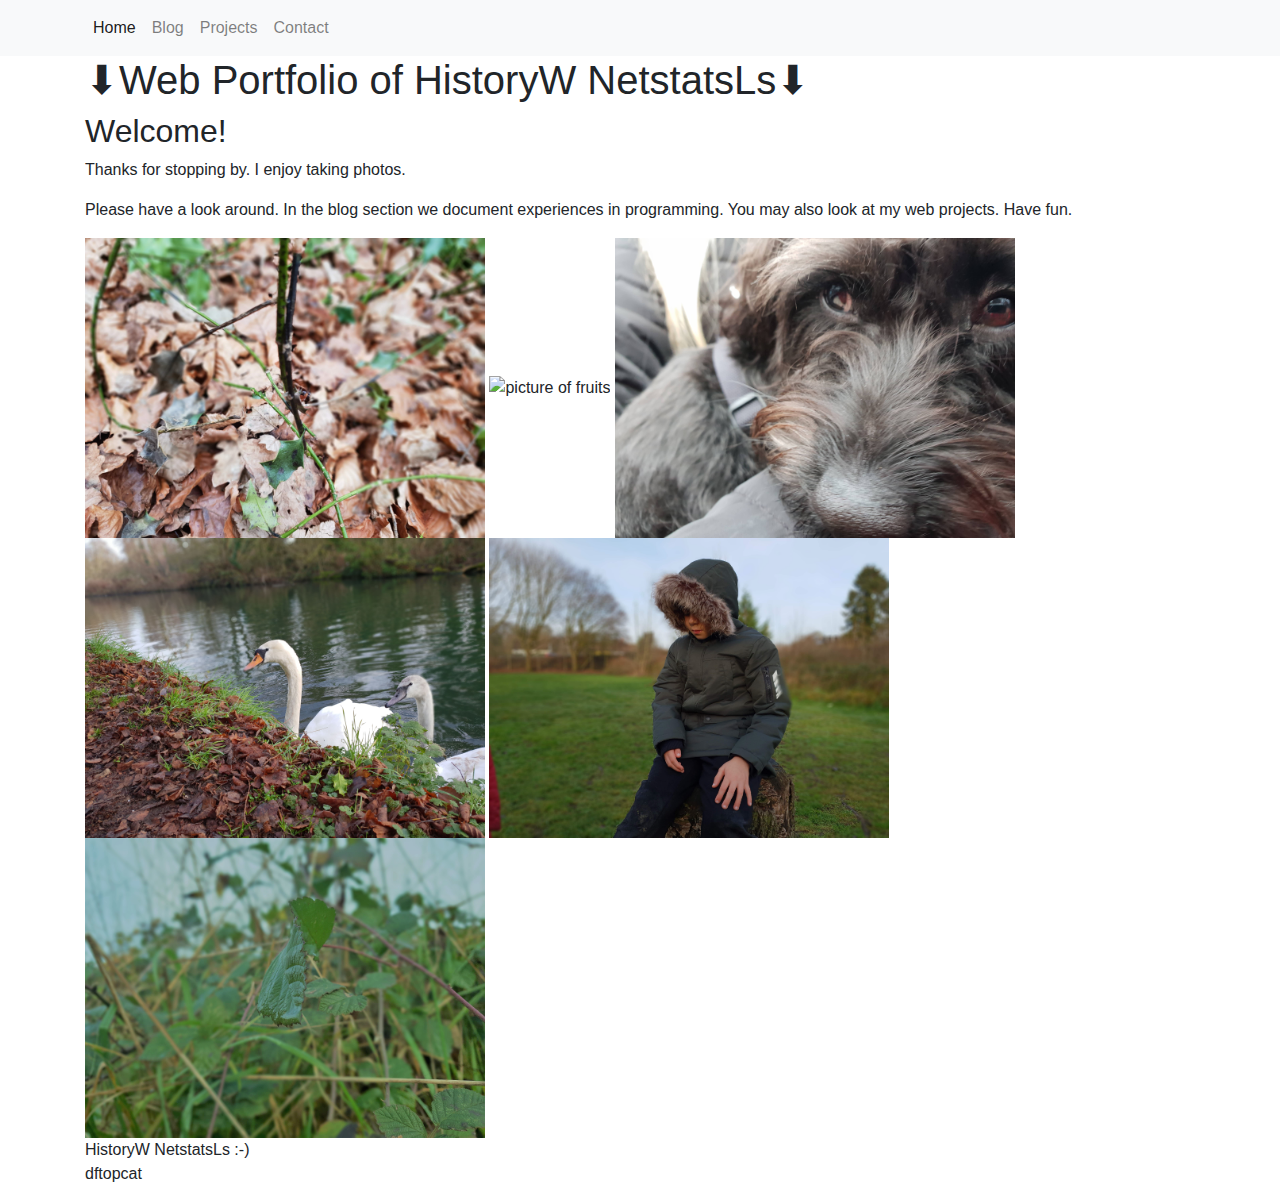
==== Portfolio/index.html @ dc58a836 "Uploading my website into Github, first time" ====
<!DOCTYPE html>
<html>

<head>
  <meta charset="utf-8">
  <meta name="viewport" content="width=device-width, initial-scale=1">
  <link rel="stylesheet" href="https://stackpath.bootstrapcdn.com/bootstrap/4.1.3/css/bootstrap.min.css">
  <link rel="stylesheet" href="/main.css">
  <title>Welcome 😃😊</title>
</head>

<body>
  <nav class="navbar navbar-expand-lg navbar-light bg-light">
    <div class="container">
      <button class="navbar-toggler" type="button" data-toggle="collapse" data-target="#navbarMenu">
        <span class="navbar-toggler-icon"></span>
      </button>
      <div class="collapse navbar-collapse" id="navbarMenu">
        <ul class="navbar-nav">
          <li><a class="nav-link active" href="/">Home</a></li>
          <li><a class="nav-link" href="/blog/">Blog</a></li>
          <li><a class="nav-link" href="/projects/">Projects</a></li>
          <li><a class="nav-link" href="/contact/">Contact</a></li>
        </ul>
      </div>
    </div>
  </nav>

  <div class="container">
    <h1 class="title">⬇Web Portfolio of HistoryW NetstatsLs⬇</h1>

    <h2>Welcome!</h2>

    <p>Thanks for stopping by. I enjoy taking photos.</p>

    <p>Please have a look around. In the blog section we document experiences in programming. You may also look at my web
      projects. Have fun.</p>
    <!-- trick of how to use photos from Google drive Insert the id to the URL http://drive.google.com/uc?export=view&id=PASTE YOU ID HERE; -->
      <img src="images/Leafs.jpg" class="img-rounded" alt="picture of leafs" style ="width: 400px; height: 300px; border: 50px;">
      <img src="http://drive.google.com/uc?export=view&id=1xZnH0y23YY9wxWz9Uvy95tThceFo0dlL" class="img-rounded" alt="picture of fruits" style ="width: 400px; height: 300px; border: 50px;">
      <img src="images/besa2.jpg" class="img-rounded" alt="picture of dog" style ="width: 400px; height: 300px; border: 50px;">
      <img src="images/swan.jpg" class="img-rounded" alt="picture of swan" style ="width: 400px; height: 300px; border: 50px;">
      <img src="images/coat.jpg" class="img-rounded" alt="picture of person wearing coat" style ="width: 400px; height: 300px; border: 50px;">
      <img src="images/leafs3.jpg" class="img-rounded" alt="picture of leafs" style ="width: 400px; height: 300px; border: 50px;">

    <p>HistoryW NetstatsLs :-) <br>dftopcat</p>
  </div>

  <script src="https://code.jquery.com/jquery-3.3.1.slim.min.js"></script>
  <script src="https://cdnjs.cloudflare.com/ajax/libs/popper.js/1.14.3/umd/popper.min.js"></script>
  <script src="https://stackpath.bootstrapcdn.com/bootstrap/4.1.3/js/bootstrap.min.js"></script>
</body>

</html>
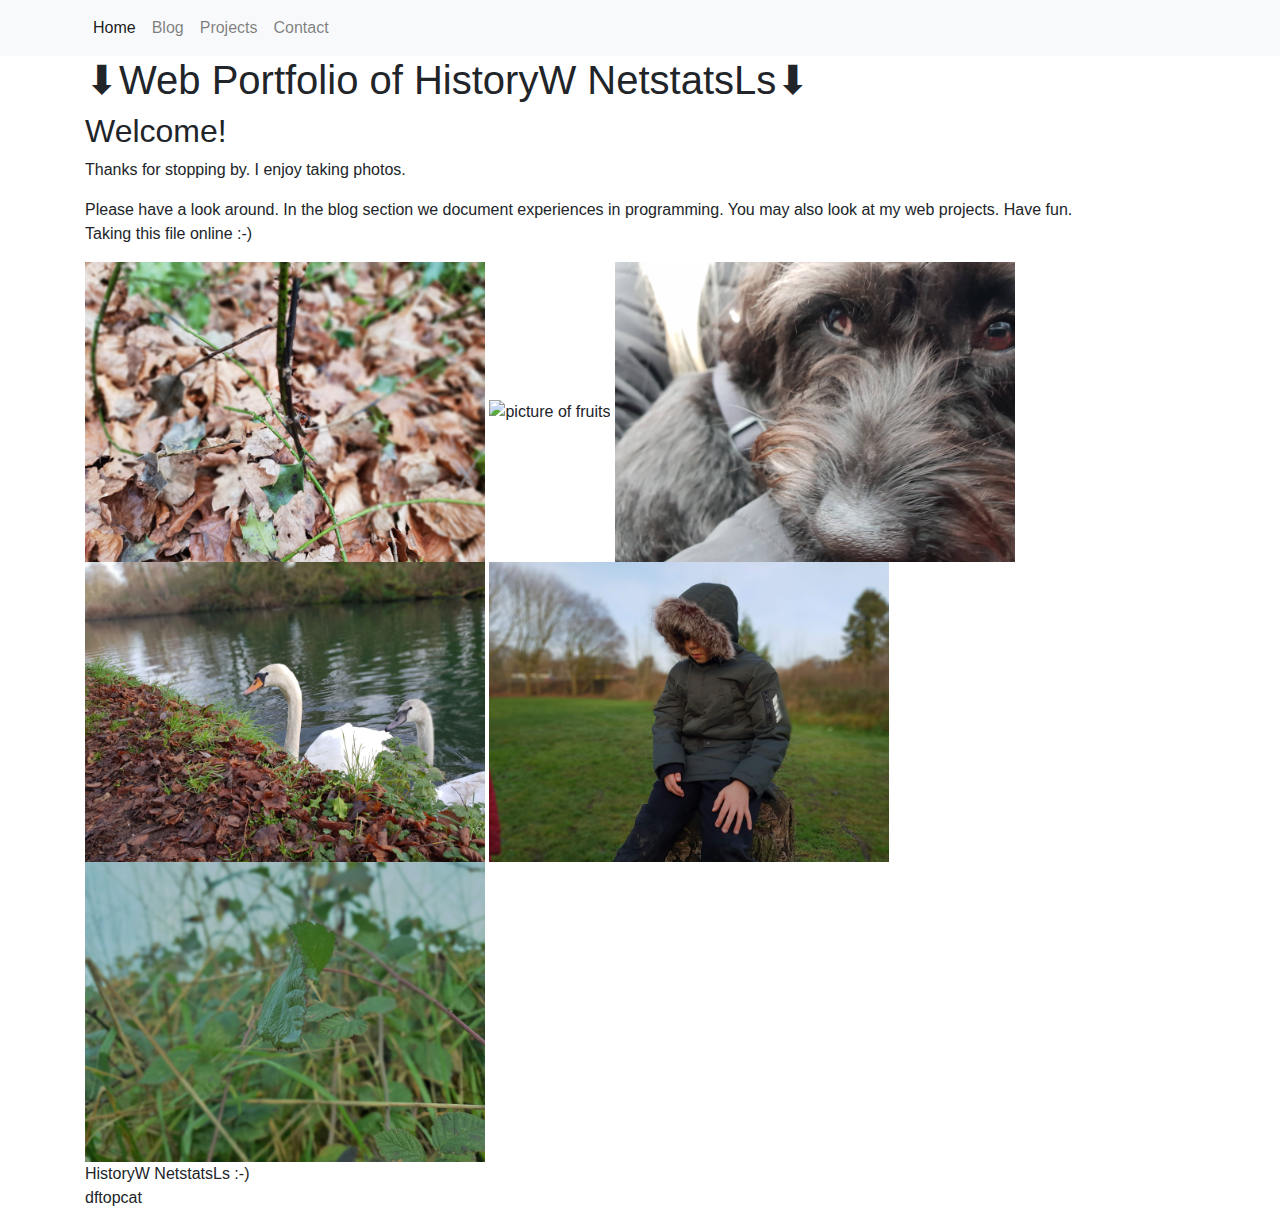
==== commit cda7b261: "trying folder commit" ====
--- a/Portfolio/index.html
+++ b/Portfolio/index.html
@@ -20,7 +20,7 @@
           <li><a class="nav-link active" href="/">Home</a></li>
           <li><a class="nav-link" href="/blog/">Blog</a></li>
           <li><a class="nav-link" href="/projects/">Projects</a></li>
-          <li><a class="nav-link" href="/contact/">Contact</a></li>
+          <li><a class="nav-link" href="contact/">Contact</a></li>
         </ul>
       </div>
     </div>
@@ -34,7 +34,7 @@
     <p>Thanks for stopping by. I enjoy taking photos.</p>
 
     <p>Please have a look around. In the blog section we document experiences in programming. You may also look at my web
-      projects. Have fun.</p>
+      projects. Have fun.<br>Taking this file online :-)</p>
     <!-- trick of how to use photos from Google drive Insert the id to the URL http://drive.google.com/uc?export=view&id=PASTE YOU ID HERE; -->
       <img src="images/Leafs.jpg" class="img-rounded" alt="picture of leafs" style ="width: 400px; height: 300px; border: 50px;">
       <img src="http://drive.google.com/uc?export=view&id=1xZnH0y23YY9wxWz9Uvy95tThceFo0dlL" class="img-rounded" alt="picture of fruits" style ="width: 400px; height: 300px; border: 50px;">
